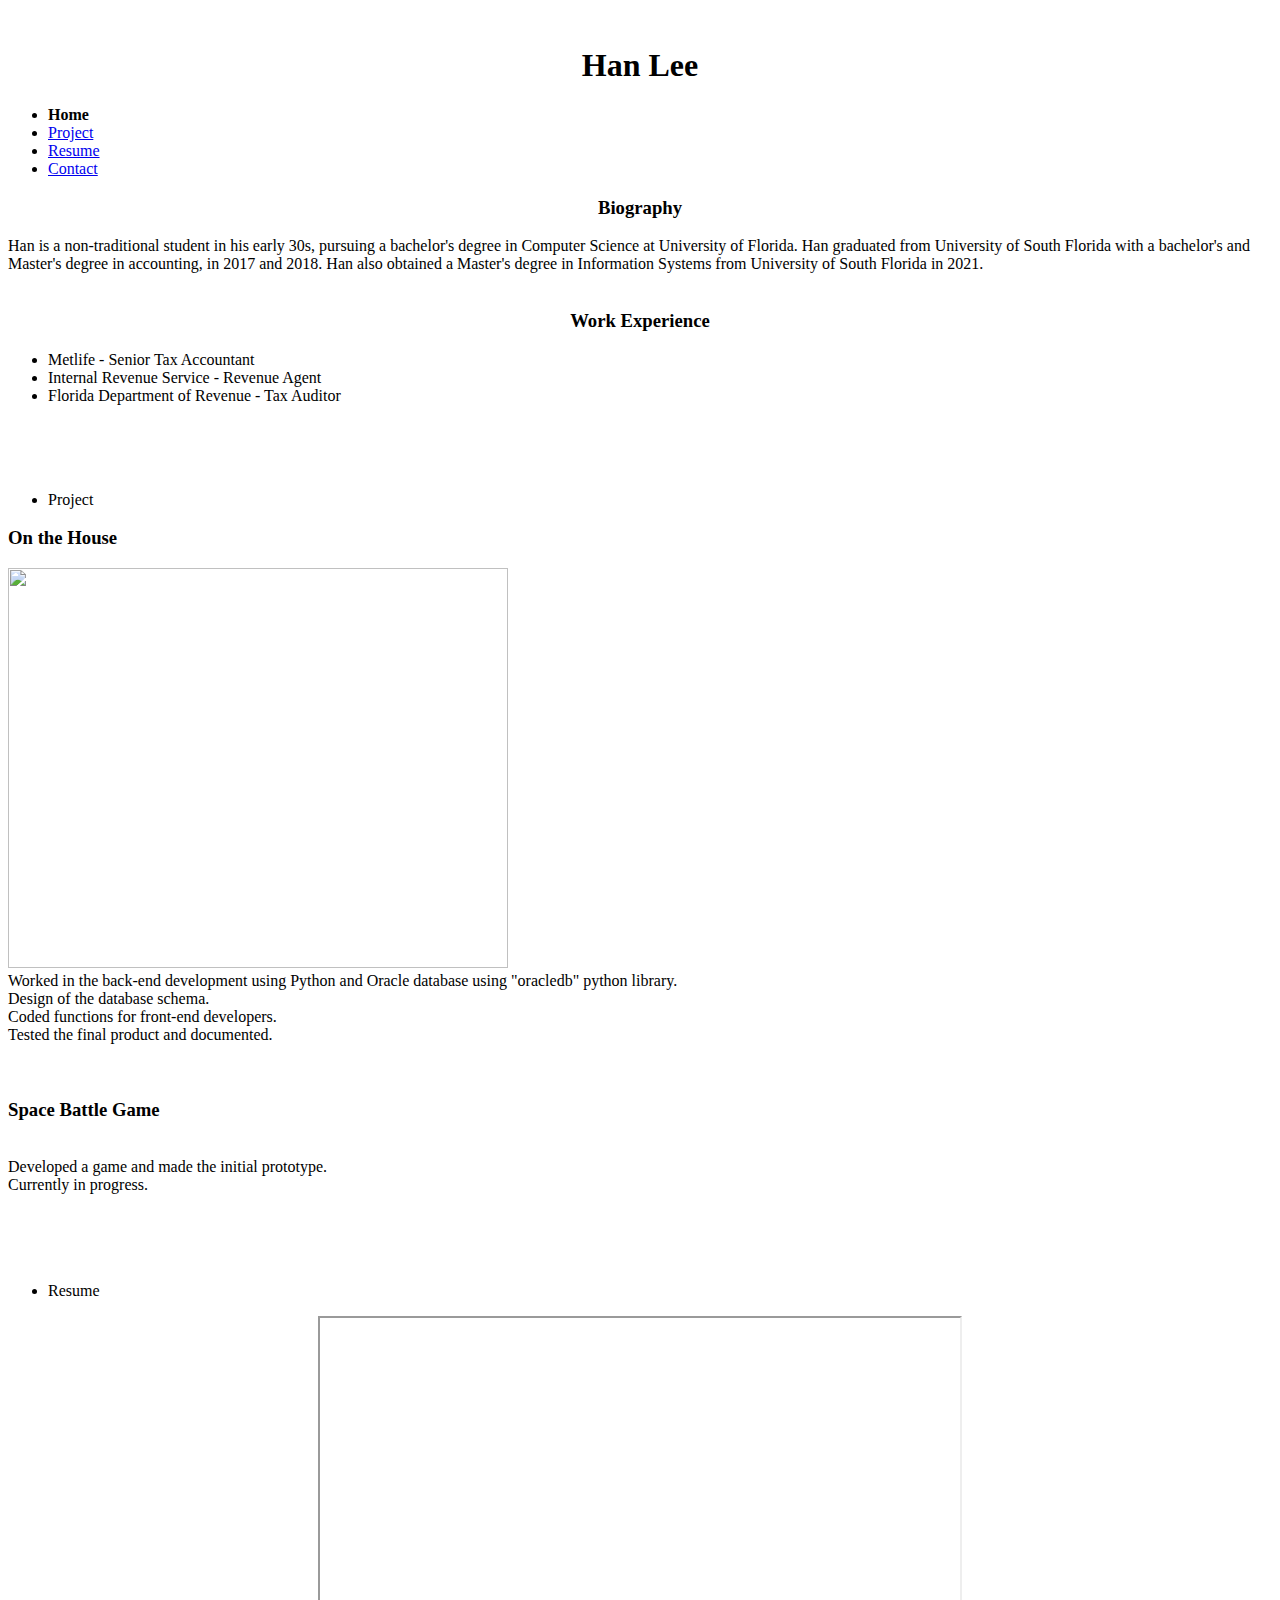
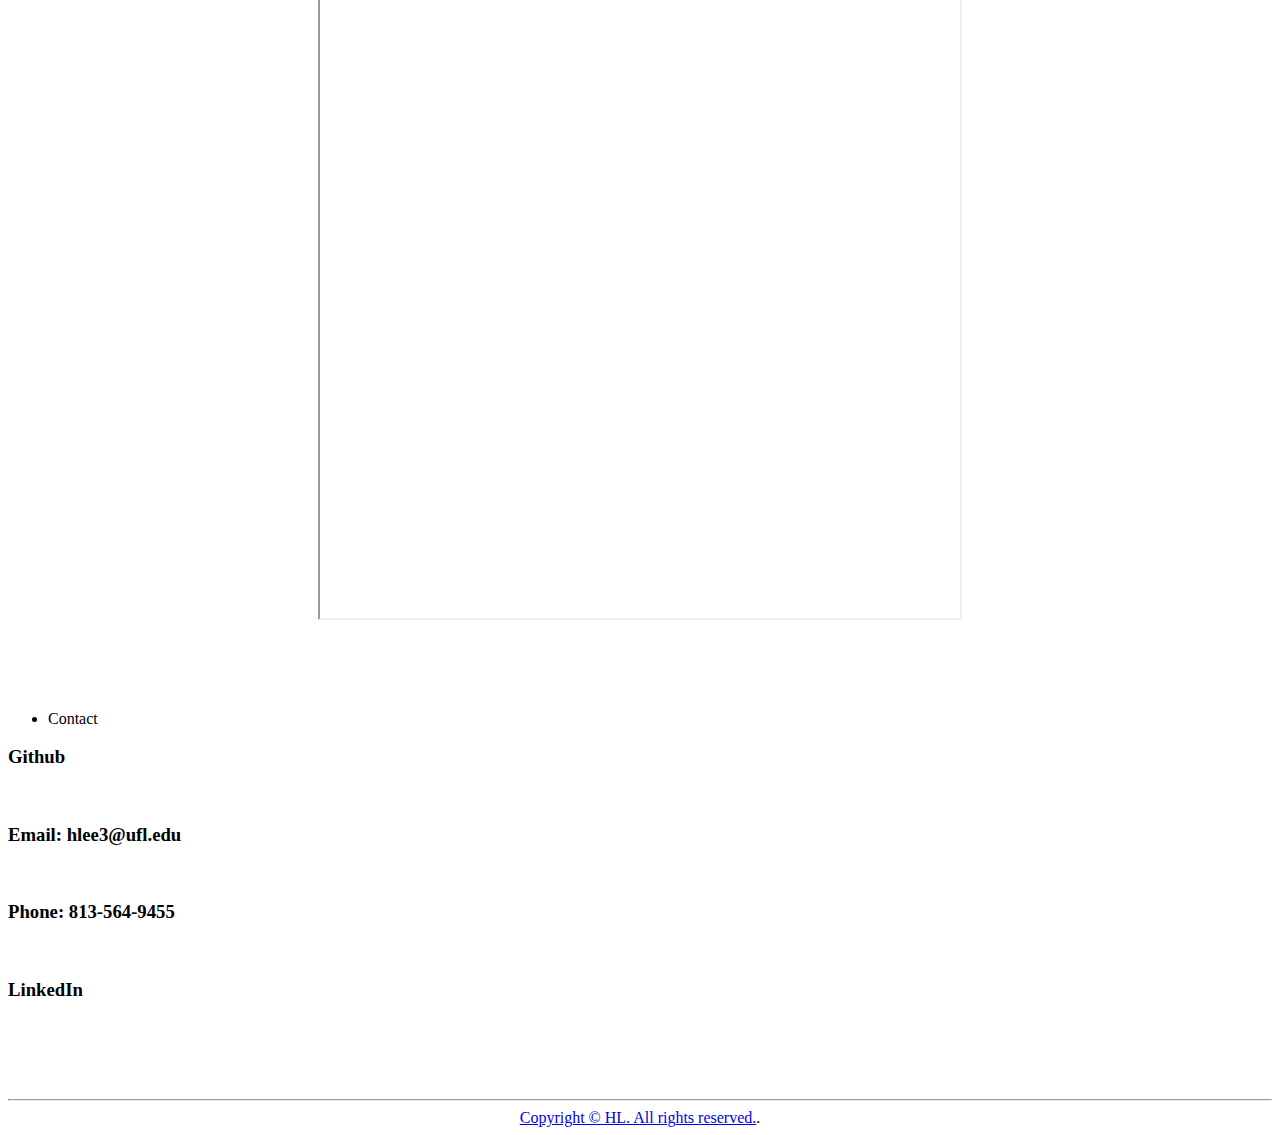
==== index.html @ d6a16284 "added gif" ====
<!DOCTYPE html>
<html>
<body>
<link rel="stylesheet" type="text/css" href="page.css">
<link rel="stylesheet" type="text/css" href="table.css">
<div class="header">
  <img class = "img_crop_circle" align="center" src="han.jpg" alt="">
  <h1 id = myname align="center">Han Lee</h1>
  </div>
<div class="navbar">
<nav>
  <ul id = "ulDefault">
    <li id = "liDefault"><strong>Home</strong></li>
    <li id = "liDefault"><a href="#project">Project</a></li>
    <li id = "liDefault"><a href="#resume">Resume</a></li>
    <li id = "liDefault"><a href="#contact">Contact</a></li>
  </ul>
</nav>
</div>

<div class="box_animated_ltor">
<h3 align="center">Biography</h3>
<p1 align="justify">Han is a non-traditional student in his early 30s, pursuing a bachelor's degree in Computer Science at University of Florida. Han graduated from University of South Florida with a bachelor's and Master's degree in accounting, in 2017 and 2018. Han also obtained a Master's degree in Information Systems from University of South Florida in 2021.
</p1>
</div>
<br>
<div class="box_animated_rtol">
  <h3 align="center">Work Experience</h3>
  <ul>
    <li>Metlife - Senior Tax Accountant</li>
    <li>Internal Revenue Service - Revenue Agent</li>
    <li>Florida Department of Revenue - Tax Auditor</li>
  </ul>
</div>
<br><br><br>
<div id = project class="navbar">
  <nav>
    <ul id = "ulDefault">
      <li id = "liDefault">Project</li>
    </ul>
  </nav>
  </div>
<div class="box_animated_ltor">
  <h3>On the House</h3>
  <a href="https://github.com/anthonyg876/Software-engineering-project"><img src="demo_onthehouse.gif" alt="" style="width:500px;height:400px;"></a><br>
  <p1>Worked in the back-end development using Python and Oracle database using "oracledb" python library.</p1><br>
  <p1>Design of the database schema.</p1><br>
  <p1>Coded functions for front-end developers.</p1><br>
  <p1>Tested the final product and documented.</p1><br>
  <a href="https://github.com/anthonyg876/Software-engineering-project"><img class="logo" src="github-mark.png" alt=""></a>
  <a href="https://www.youtube.com/watch?v=QLQUJKN_pIY&ab_channel=MattKerekes"><img class="logo" src="youtube-logo.png" alt=""></a>
</div>
<br>
<div class="box_animated_rtol">
  
  <h3>Space Battle Game</h3>
  <a href="https://github.com/hlee18lee46/game"><img src="game.gif" alt=""></a><br>
  <p1>Developed a game and made the initial prototype.</p1><br>
  <p1>Currently in progress.</p1><br>
  
  <a href="https://github.com/hlee18lee46/game"><img class="logo" src="github-mark.png" alt=""></a>
  <a href=""><img class="logo" src="youtube-logo.png" alt=""></a>
</div>
<br><br><br>
<div id = resume class="navbar">
  <nav>
    <ul id = "ulDefault">
      <li id = "liDefault">Resume</li>
    </ul>
  </nav>
  </div>
<div class="resume">

  <p style="text-align: center;"><iframe src="https://drive.google.com/file/d/1kgJKh81AhqOql9NPttlTVfH1LdBxlnQo/preview" width="640" height="900" allow="autoplay"></iframe></p>

</div>

<a href = "Resume_HanLee_SoftwareEngineer_8.11.pdf" download><img class="logo_download" src="download-logo.png" alt="">
</a>
<br><br><br>
<div id = contact class="navbar">
  <nav>
    <ul id = "ulDefault">
      <li id = "liDefault">Contact</li>
    </ul>
  </nav>
  </div>
<div class = "box_animated_rtol">
  <h3>Github</h3>
  <a href="https://github.com/anthonyg876/Software-engineering-project"><img class="logo_contact" src="github-mark.png" alt=""></a>
  </div>
  
  <div class = "box_animated_rtol">
    <h3>Email: hlee3@ufl.edu</h3>
    <a href="mailto:hlee3@ufl.edu"><img class="logo_contact" src="email-logo.png" alt=""></a>
  </div>
  
  <div class = "box_animated_rtol">
    <h3>Phone: 813-564-9455</h3>
    <a href="tel:+18135649455"><img class="logo_contact" src="phone-logo.png" alt=""></a>
  </div>
  
  <div class = "box_animated_rtol">
    <h3>LinkedIn</h3>
    <a href="https://www.linkedin.com/in/han-lee-4260569b/"><img class="logo_contact" src="linkedin-logo.png" alt=""></a>
  </div>
  <br><br><br>
</body>
<footer align = "center">
  <hr>
  <p3><a href="mailto:hlee3@ufl.edu">Copyright © HL. All rights reserved.</a>.</p3>
</footer>
</html>
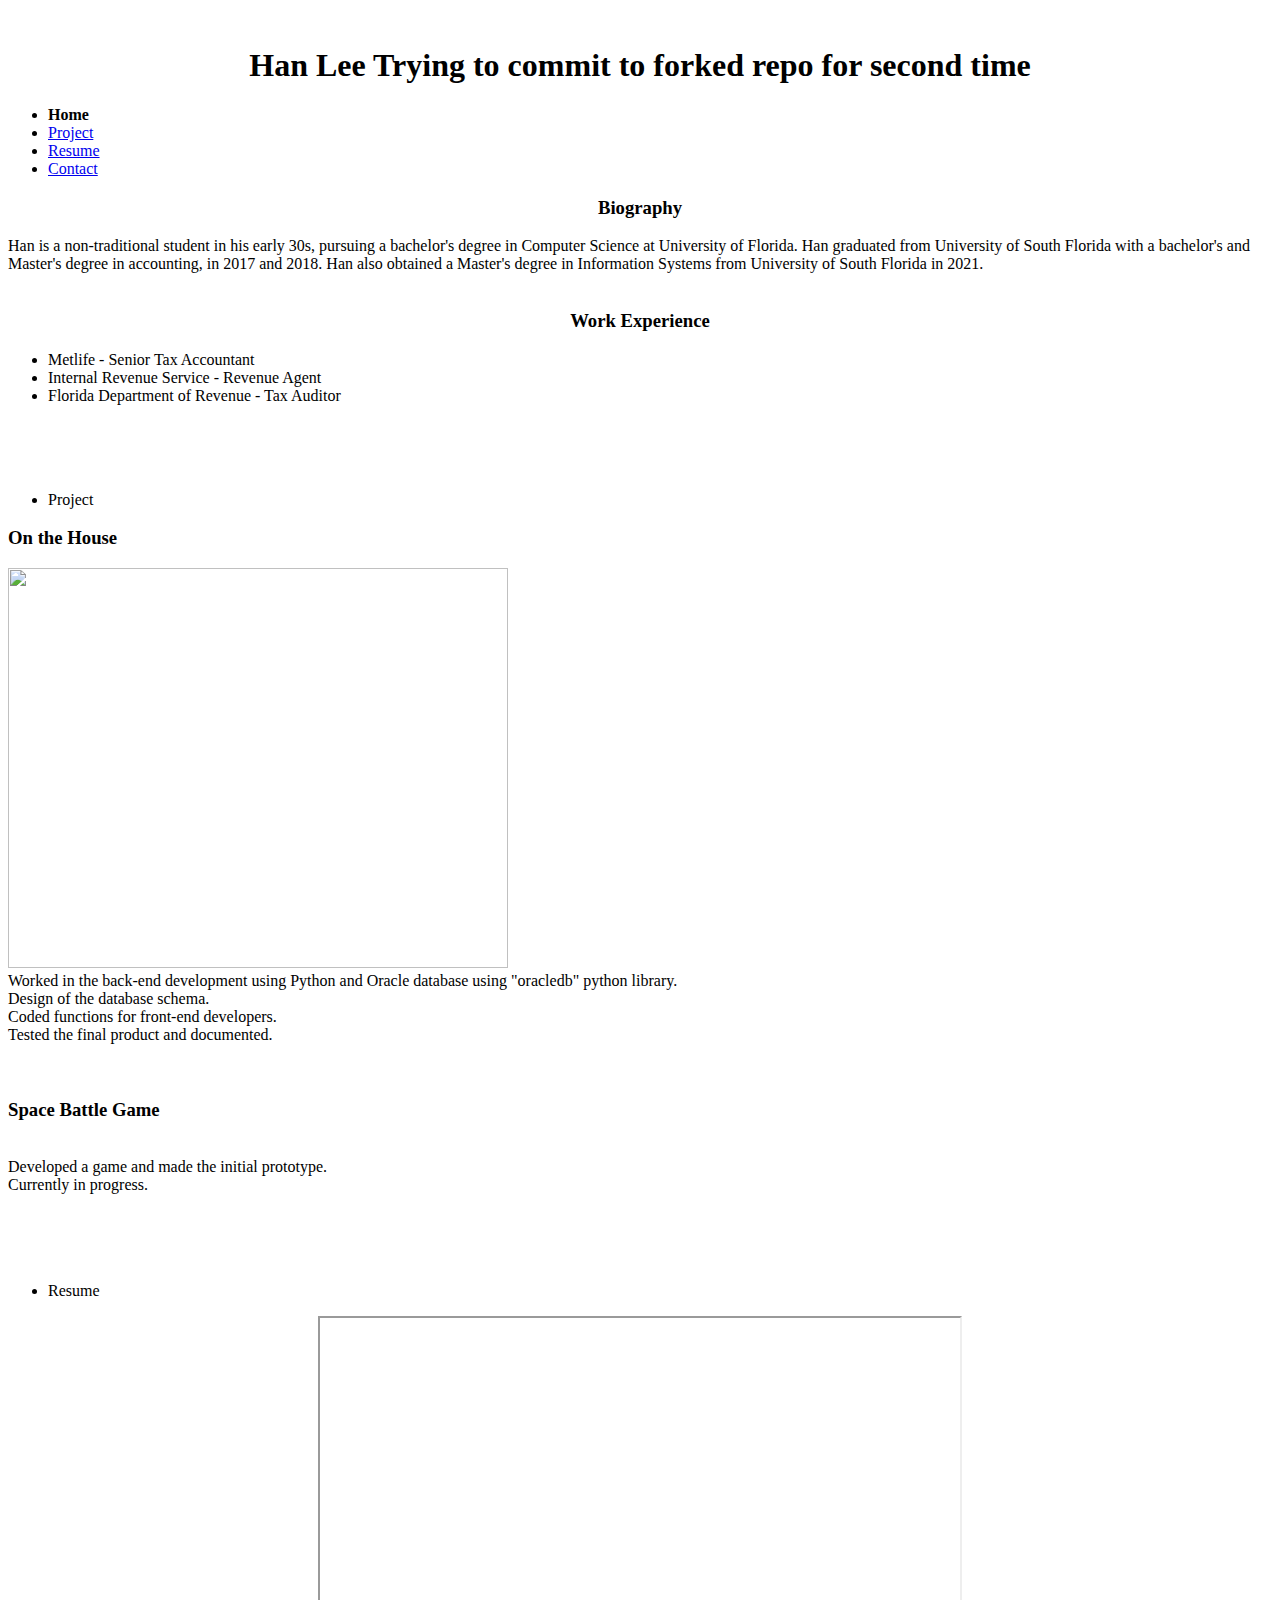
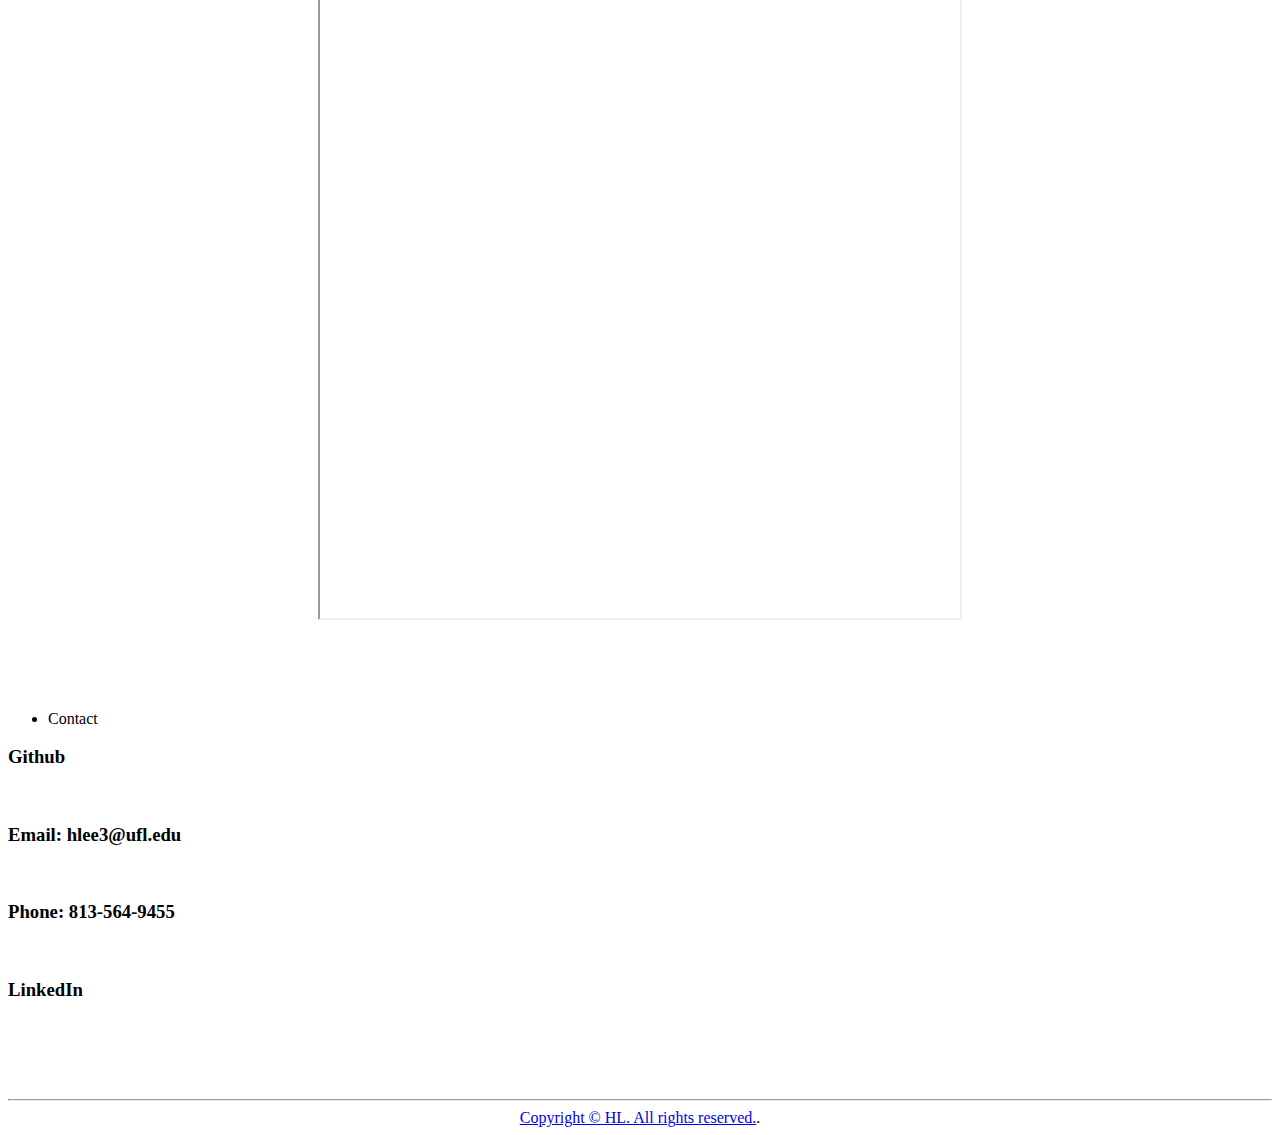
==== commit 53d8ba93: "Merge 3c9f85459eecc76952e5270ca57188319244280b into d6a16284b3dcb383ae06d63ebdc1c22b25ef9d7d" ====
--- a/index.html
+++ b/index.html
@@ -5,7 +5,7 @@
 <link rel="stylesheet" type="text/css" href="table.css">
 <div class="header">
   <img class = "img_crop_circle" align="center" src="han.jpg" alt="">
-  <h1 id = myname align="center">Han Lee</h1>
+  <h1 id = myname align="center">Han Lee Trying to commit to forked repo for second time</h1>
   </div>
 <div class="navbar">
 <nav>
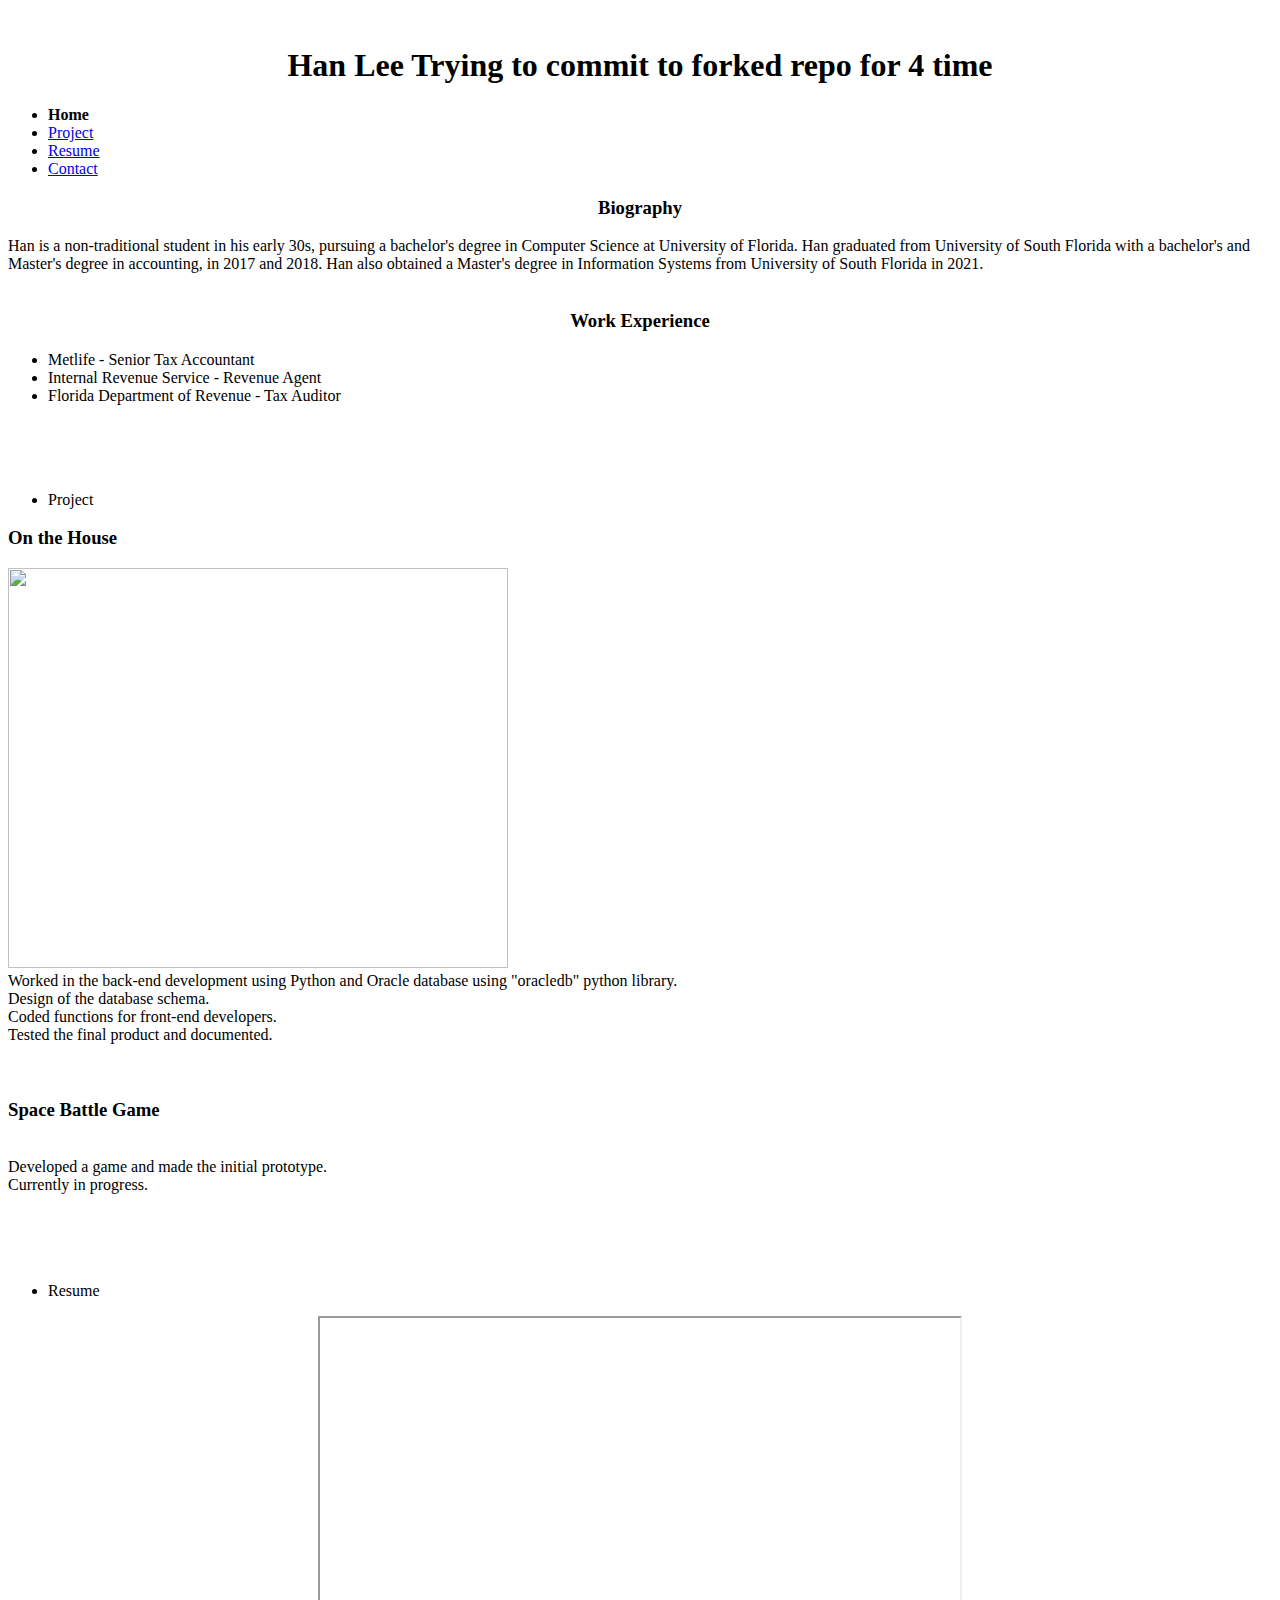
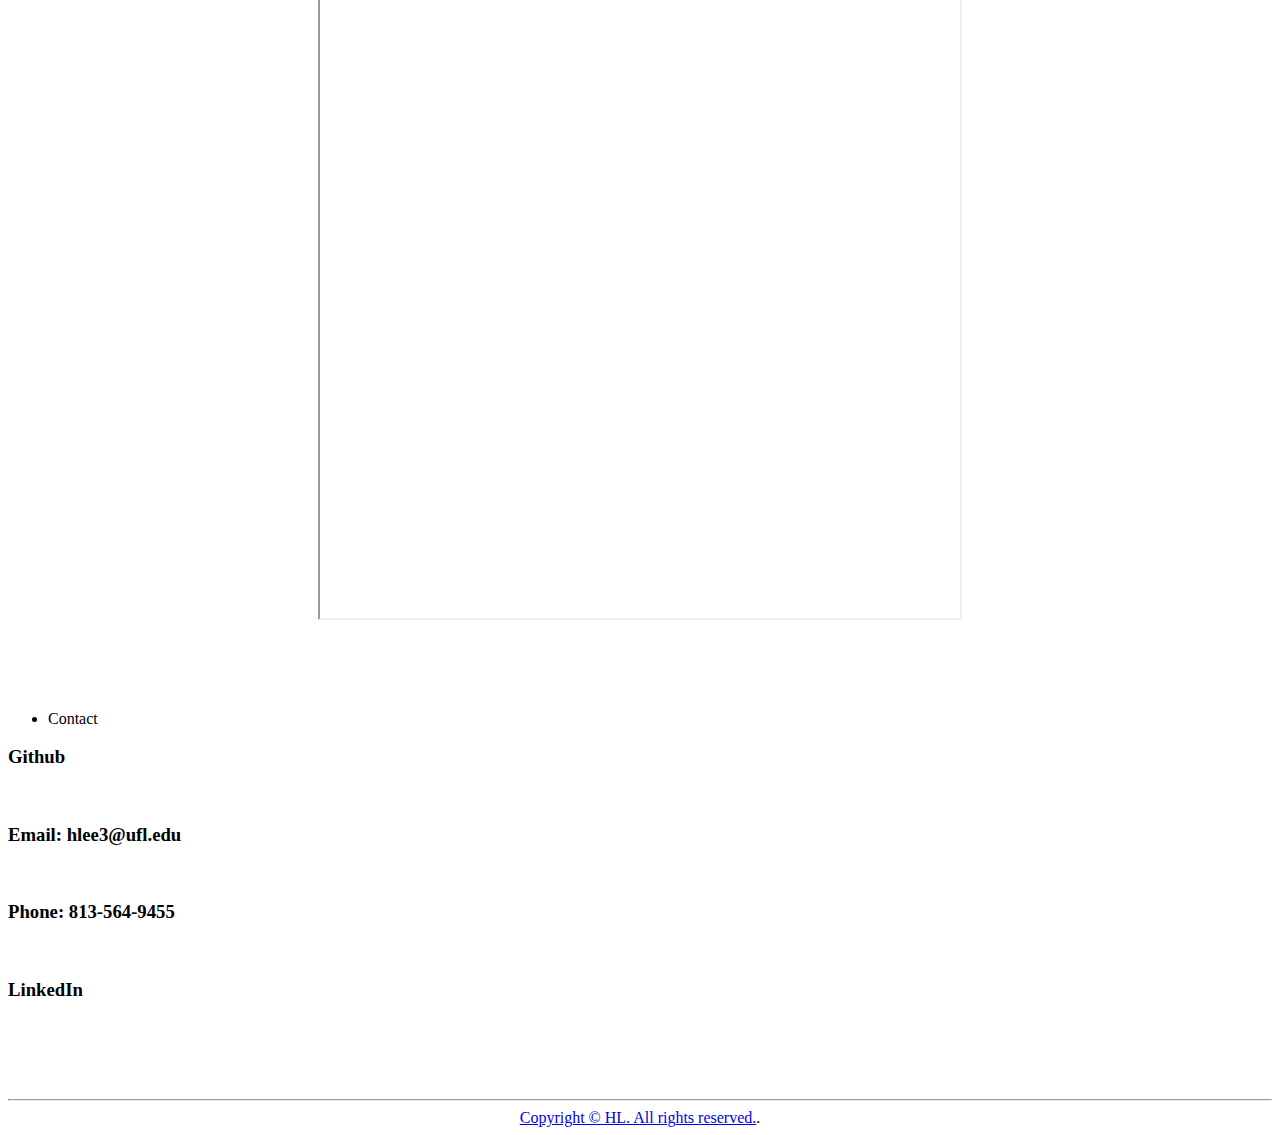
==== commit 167c31a7: "Commit 4" ====
--- a/index.html
+++ b/index.html
@@ -5,7 +5,7 @@
 <link rel="stylesheet" type="text/css" href="table.css">
 <div class="header">
   <img class = "img_crop_circle" align="center" src="han.jpg" alt="">
-  <h1 id = myname align="center">Han Lee Trying to commit to forked repo for second time</h1>
+  <h1 id = myname align="center">Han Lee Trying to commit to forked repo for 4 time</h1>
   </div>
 <div class="navbar">
 <nav>
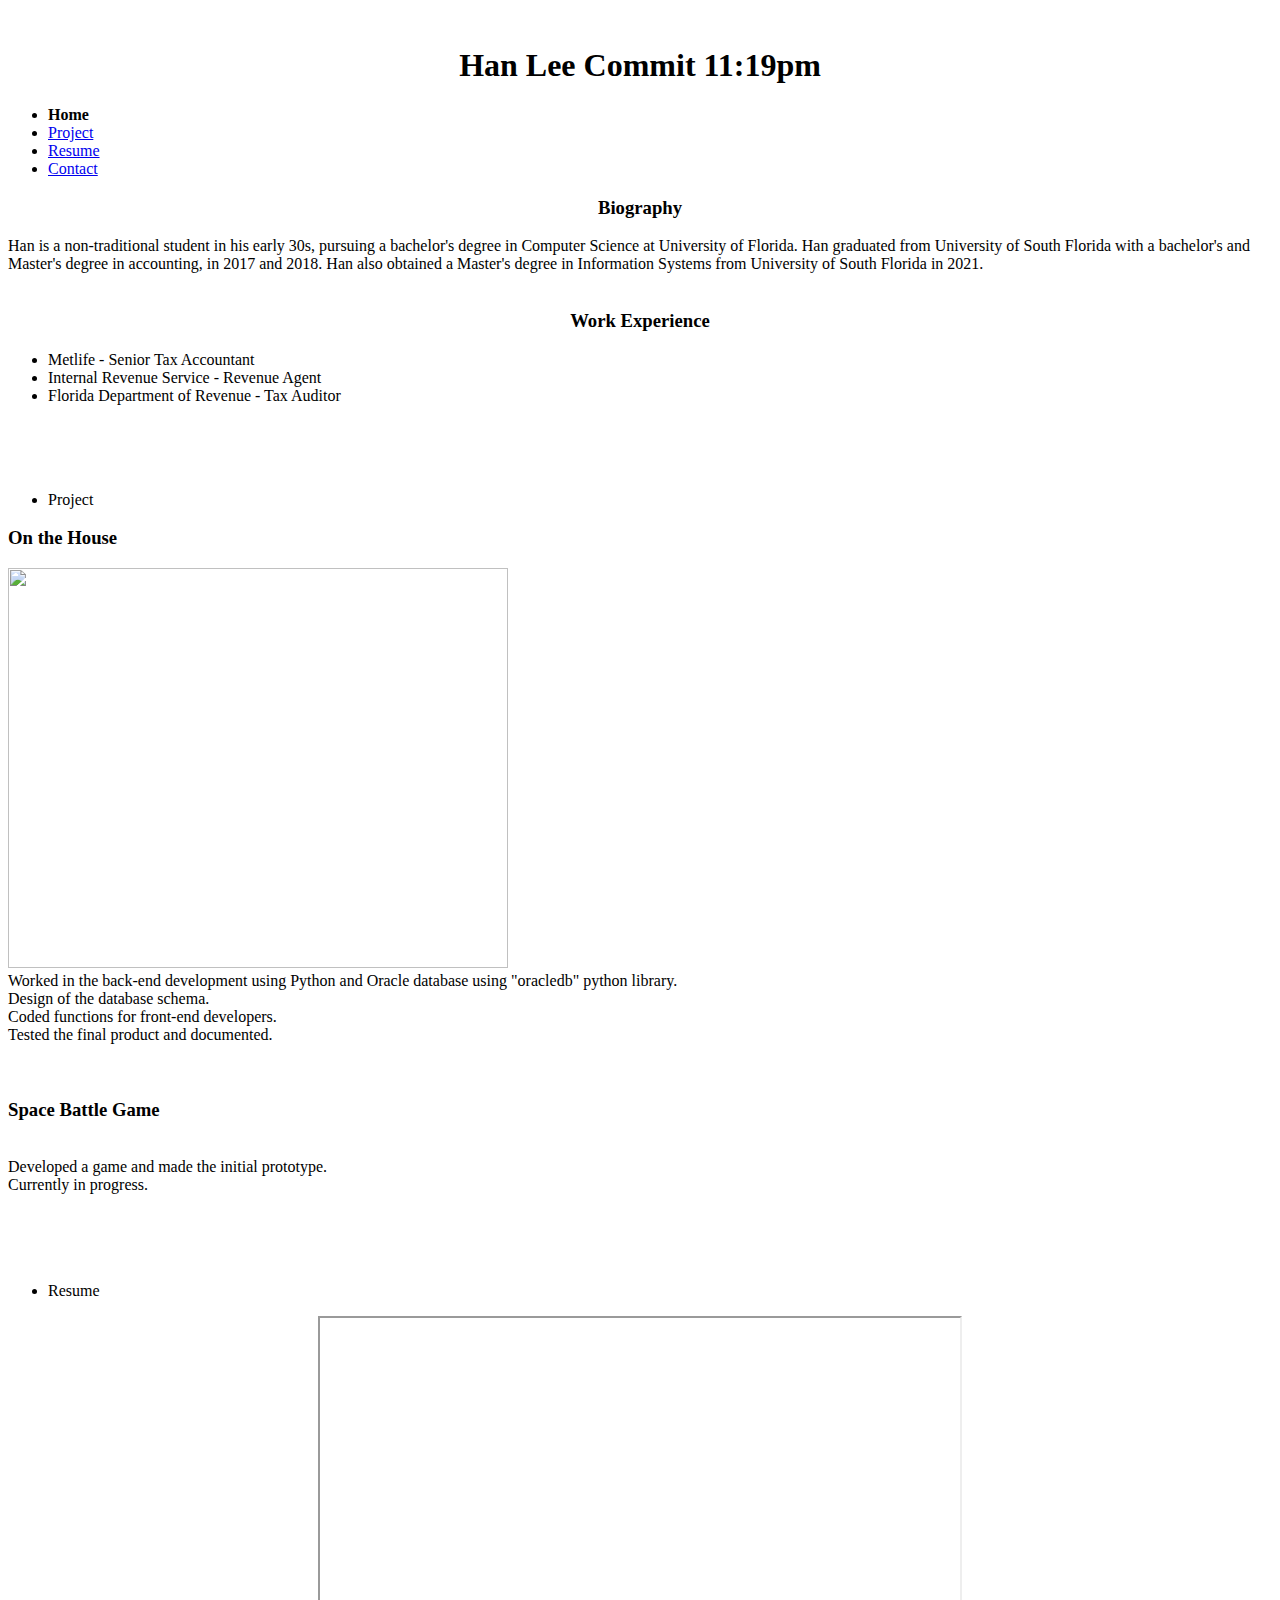
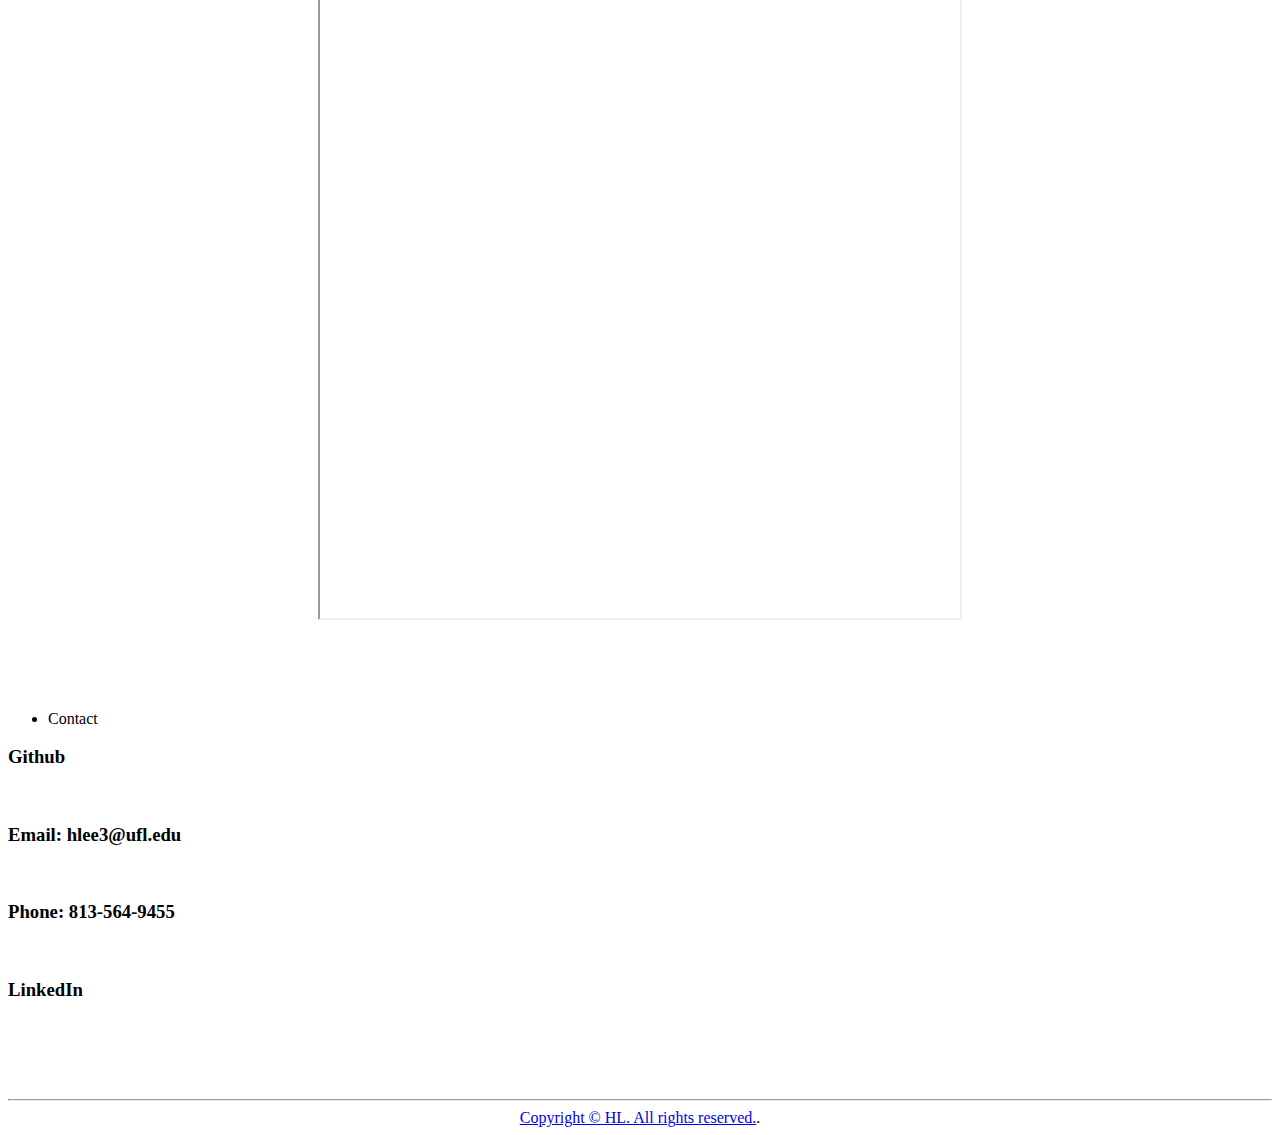
==== commit fcd1a9c4: "11:19pm" ====
--- a/index.html
+++ b/index.html
@@ -5,7 +5,7 @@
 <link rel="stylesheet" type="text/css" href="table.css">
 <div class="header">
   <img class = "img_crop_circle" align="center" src="han.jpg" alt="">
-  <h1 id = myname align="center">Han Lee Trying to commit to forked repo for 4 time</h1>
+  <h1 id = myname align="center">Han Lee Commit 11:19pm</h1>
   </div>
 <div class="navbar">
 <nav>
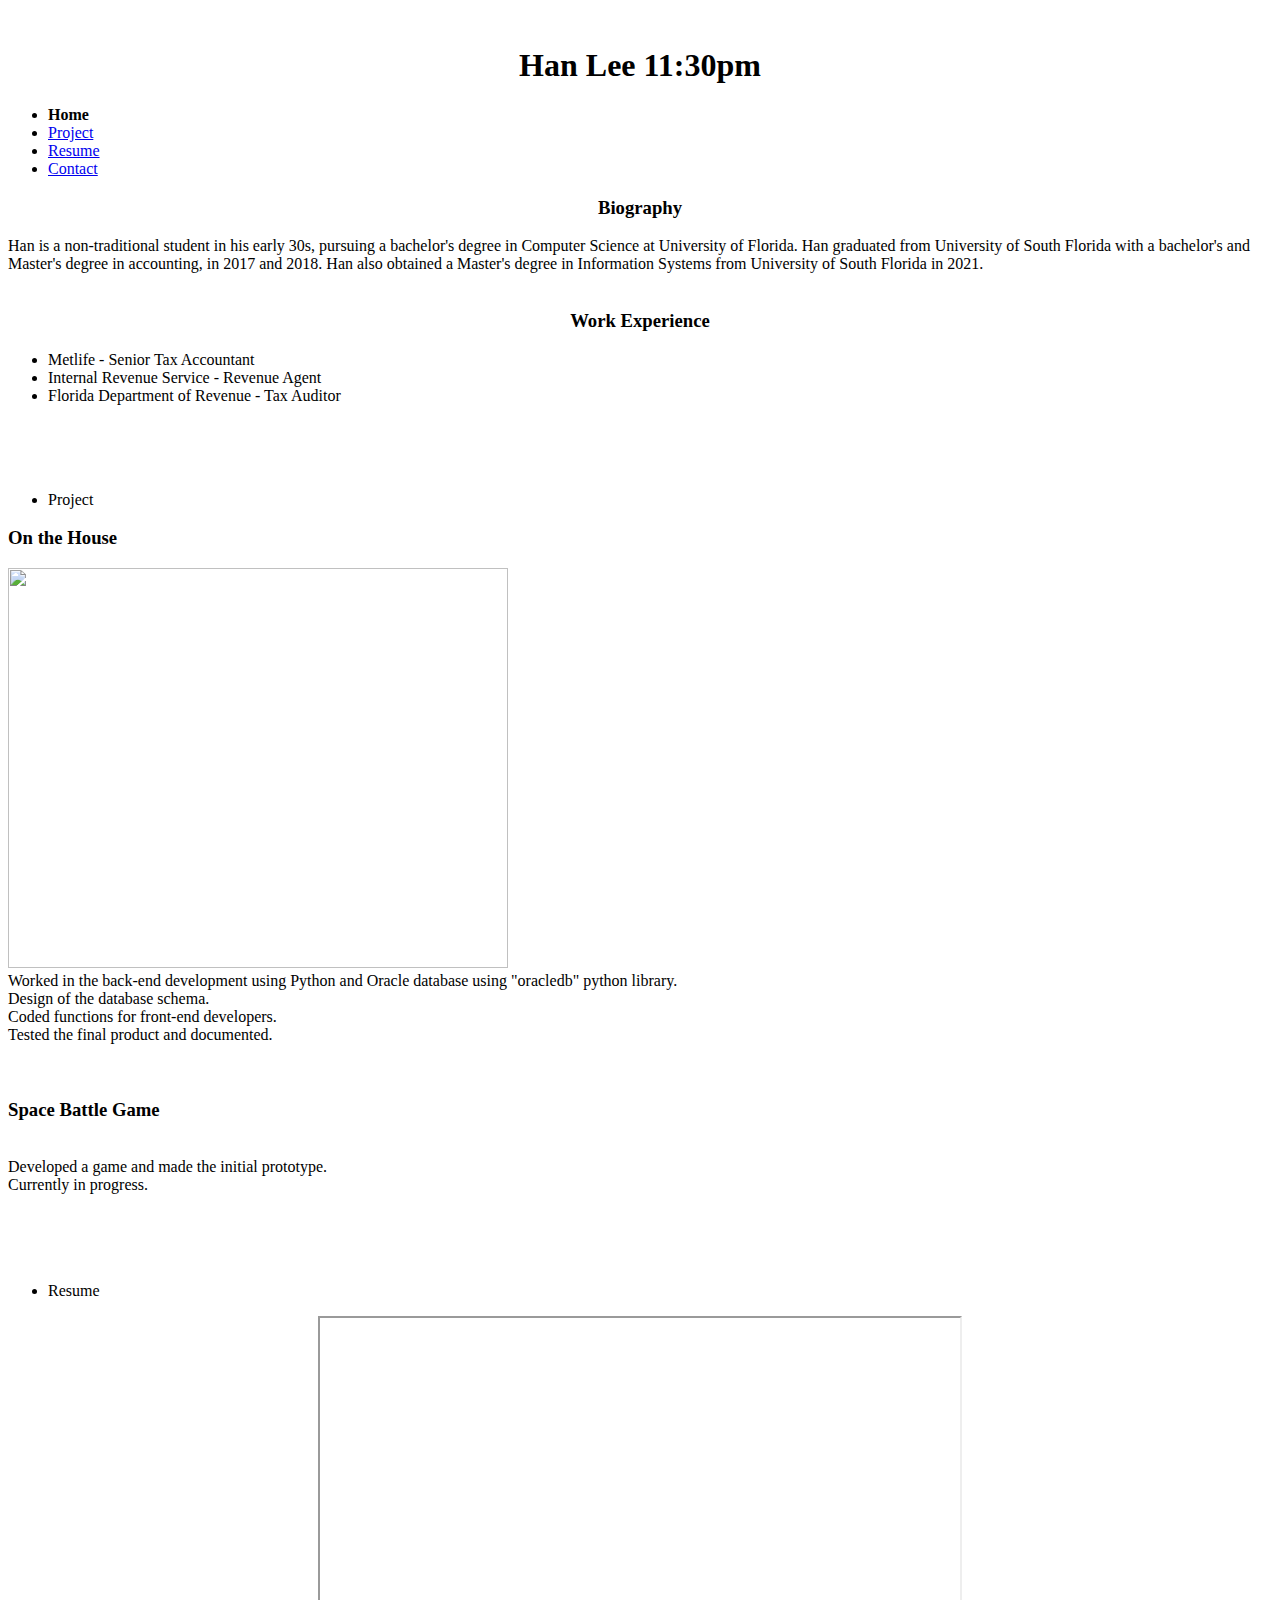
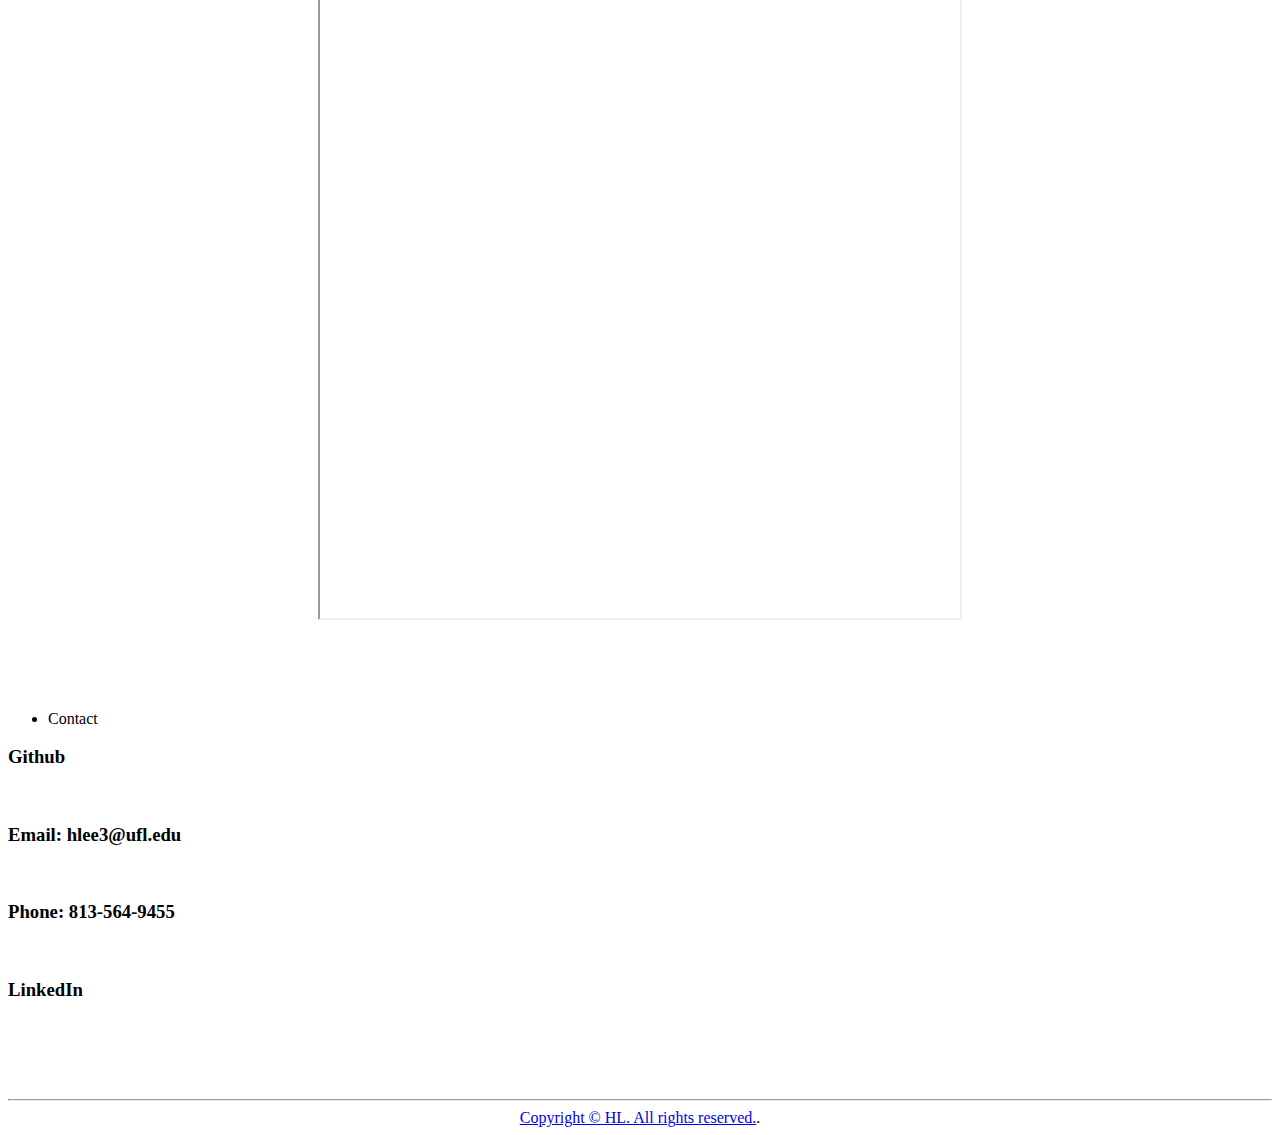
==== commit 73c6a061: "Merge b6a9f3f80394ccd9352ba41162ddbce87c10616a into 30fa72d42718a1d6fb63e065ffb35f254e99b839" ====
--- a/index.html
+++ b/index.html
@@ -5,7 +5,9 @@
 <link rel="stylesheet" type="text/css" href="table.css">
 <div class="header">
   <img class = "img_crop_circle" align="center" src="han.jpg" alt="">
-  <h1 id = myname align="center">Han Lee Commit 11:19pm</h1>
+
+  <h1 id = myname align="center">Han Lee 11:30pm</h1>
+
   </div>
 <div class="navbar">
 <nav>
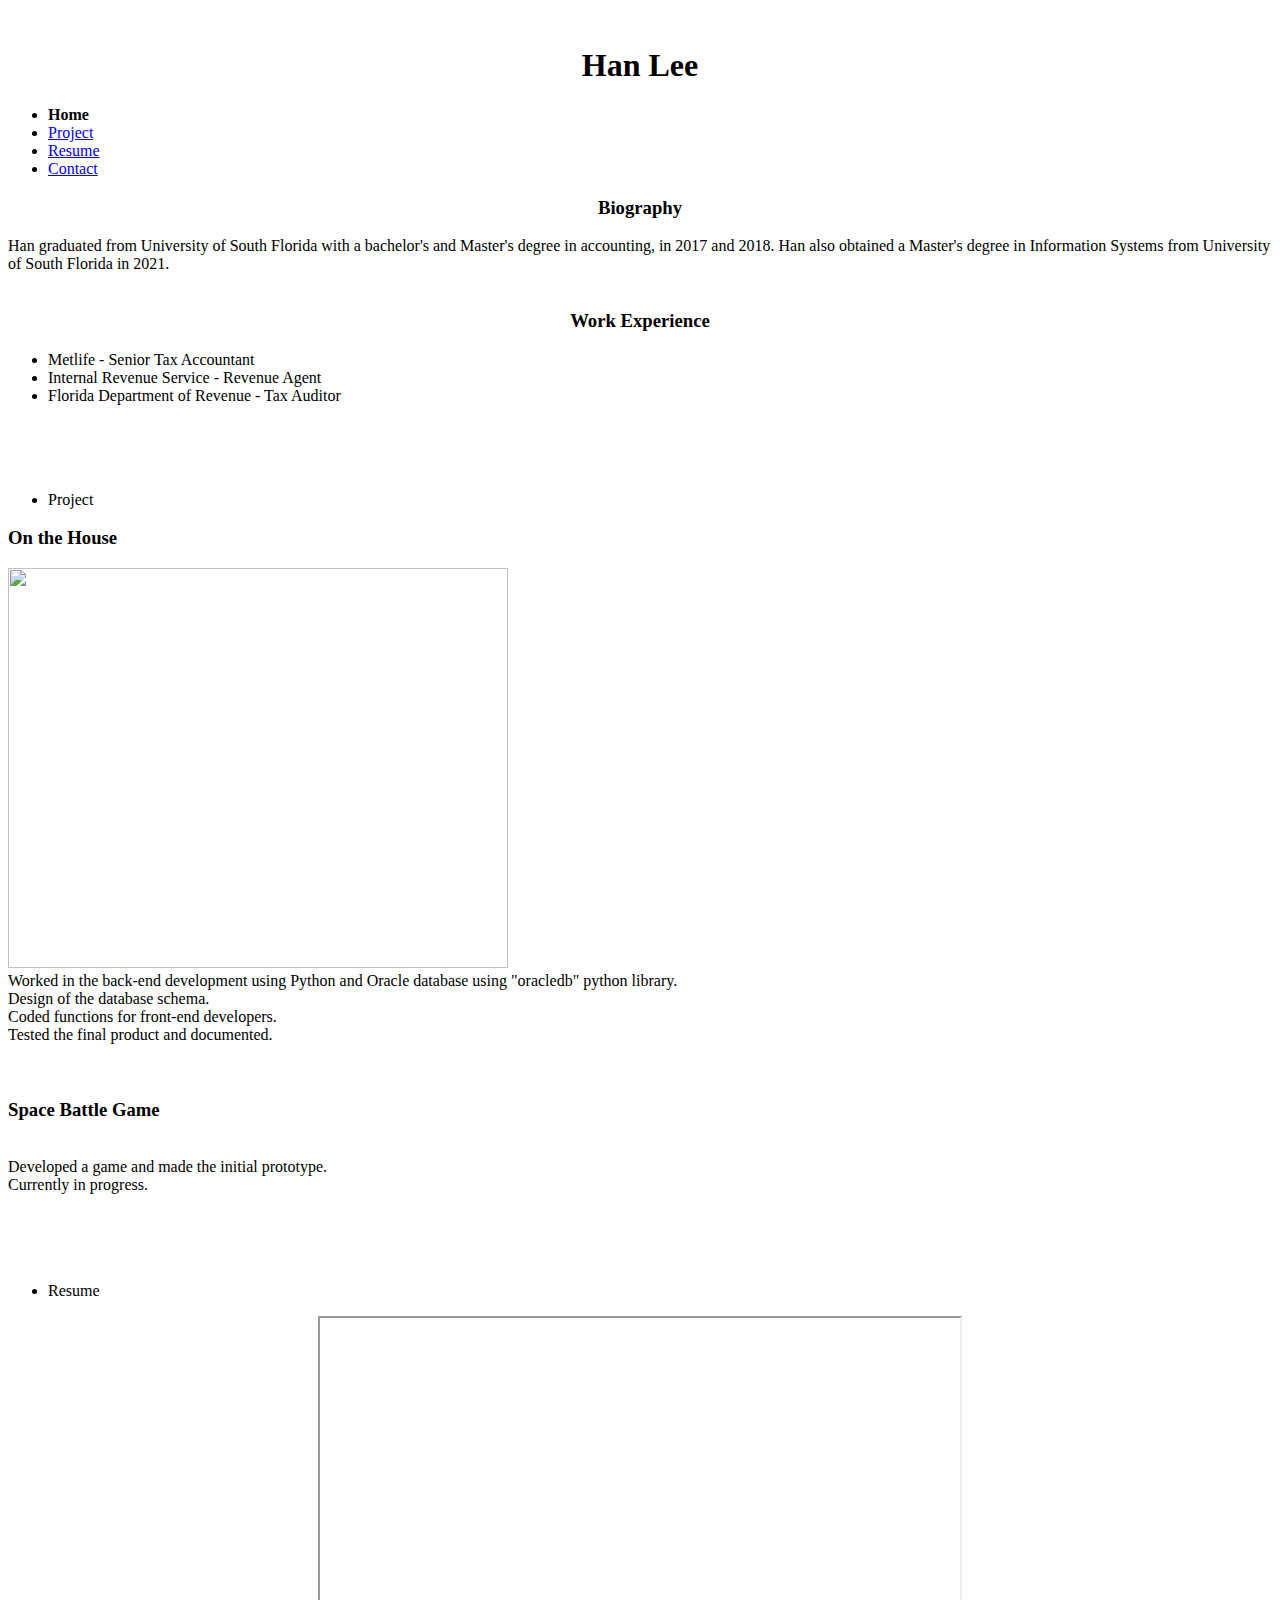
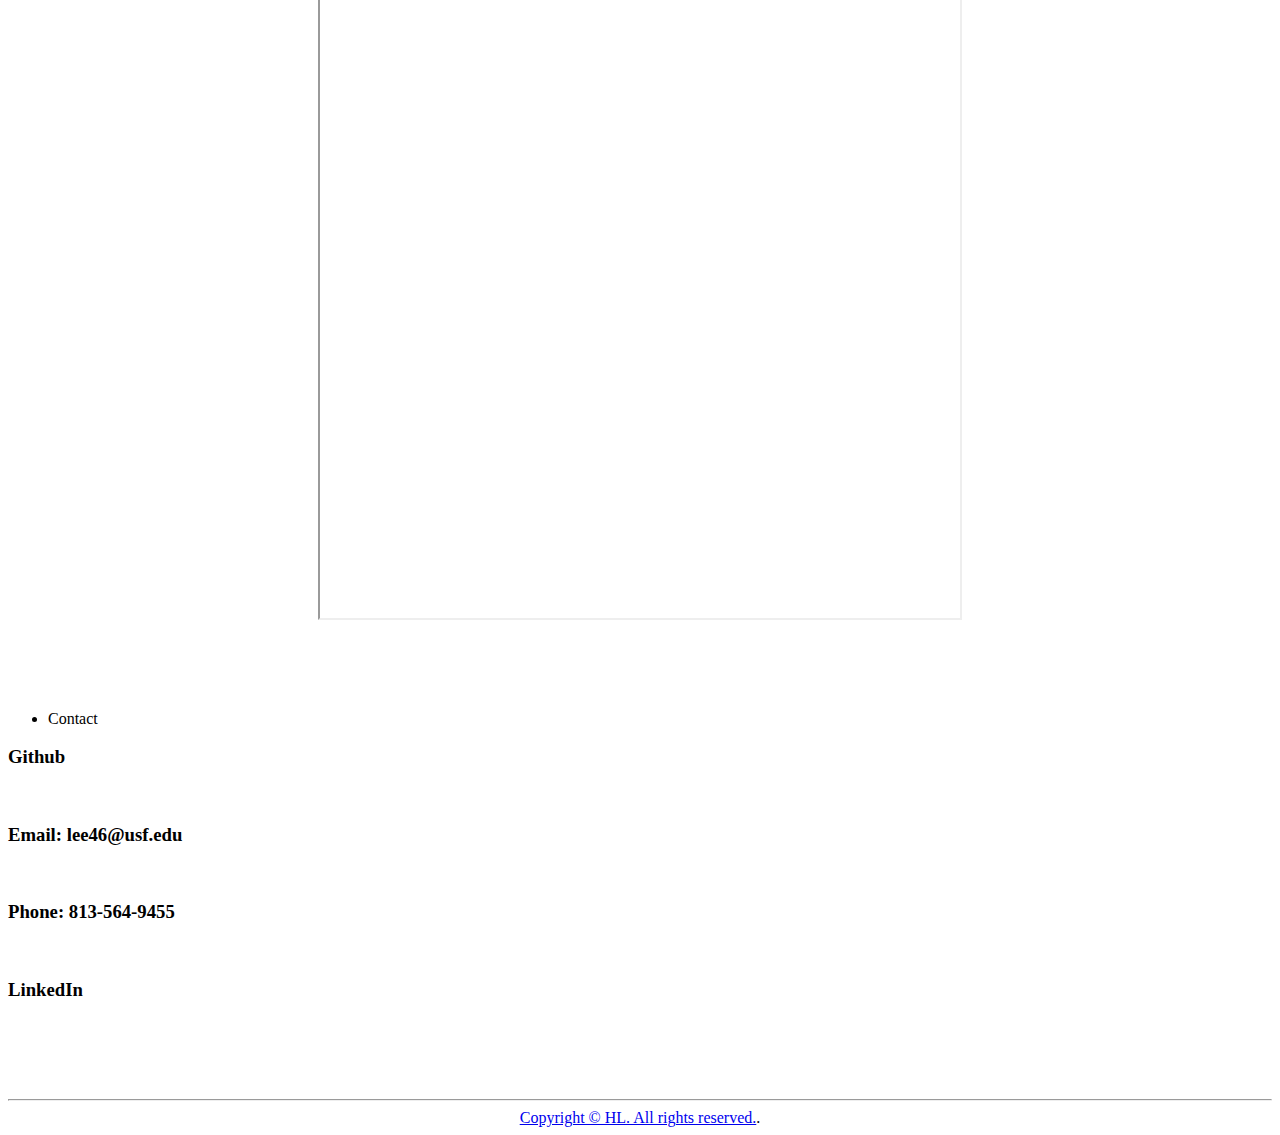
==== commit 01055a29: "Update index.html" ====
--- a/index.html
+++ b/index.html
@@ -5,9 +5,7 @@
 <link rel="stylesheet" type="text/css" href="table.css">
 <div class="header">
   <img class = "img_crop_circle" align="center" src="han.jpg" alt="">
-
-  <h1 id = myname align="center">Han Lee 11:30pm</h1>
-
+  <h1 id = myname align="center">Han Lee</h1>
   </div>
 <div class="navbar">
 <nav>
@@ -22,7 +20,7 @@
 
 <div class="box_animated_ltor">
 <h3 align="center">Biography</h3>
-<p1 align="justify">Han is a non-traditional student in his early 30s, pursuing a bachelor's degree in Computer Science at University of Florida. Han graduated from University of South Florida with a bachelor's and Master's degree in accounting, in 2017 and 2018. Han also obtained a Master's degree in Information Systems from University of South Florida in 2021.
+<p1 align="justify">Han graduated from University of South Florida with a bachelor's and Master's degree in accounting, in 2017 and 2018. Han also obtained a Master's degree in Information Systems from University of South Florida in 2021.
 </p1>
 </div>
 <br>
@@ -93,8 +91,8 @@
   </div>
   
   <div class = "box_animated_rtol">
-    <h3>Email: hlee3@ufl.edu</h3>
-    <a href="mailto:hlee3@ufl.edu"><img class="logo_contact" src="email-logo.png" alt=""></a>
+    <h3>Email: lee46@usf.edu</h3>
+    <a href="mailto:lee46@usf.edu"><img class="logo_contact" src="email-logo.png" alt=""></a>
   </div>
   
   <div class = "box_animated_rtol">
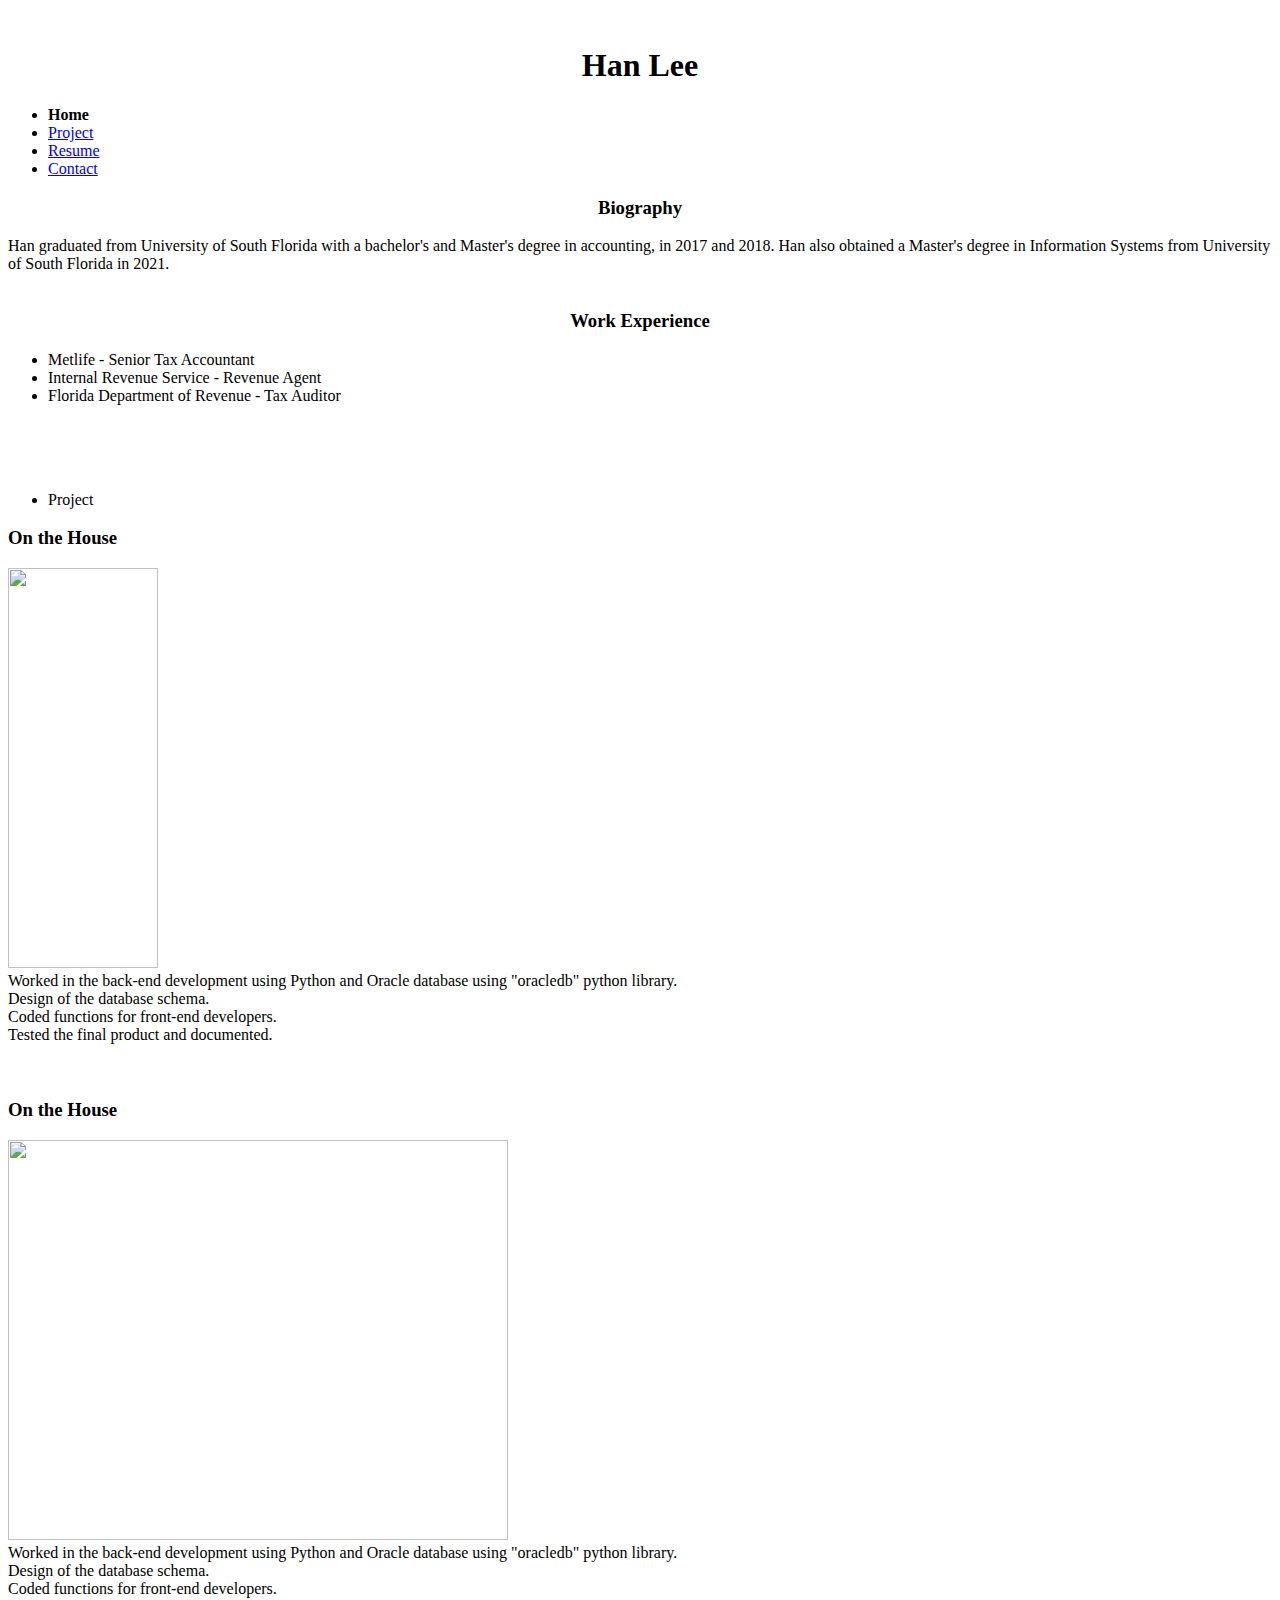
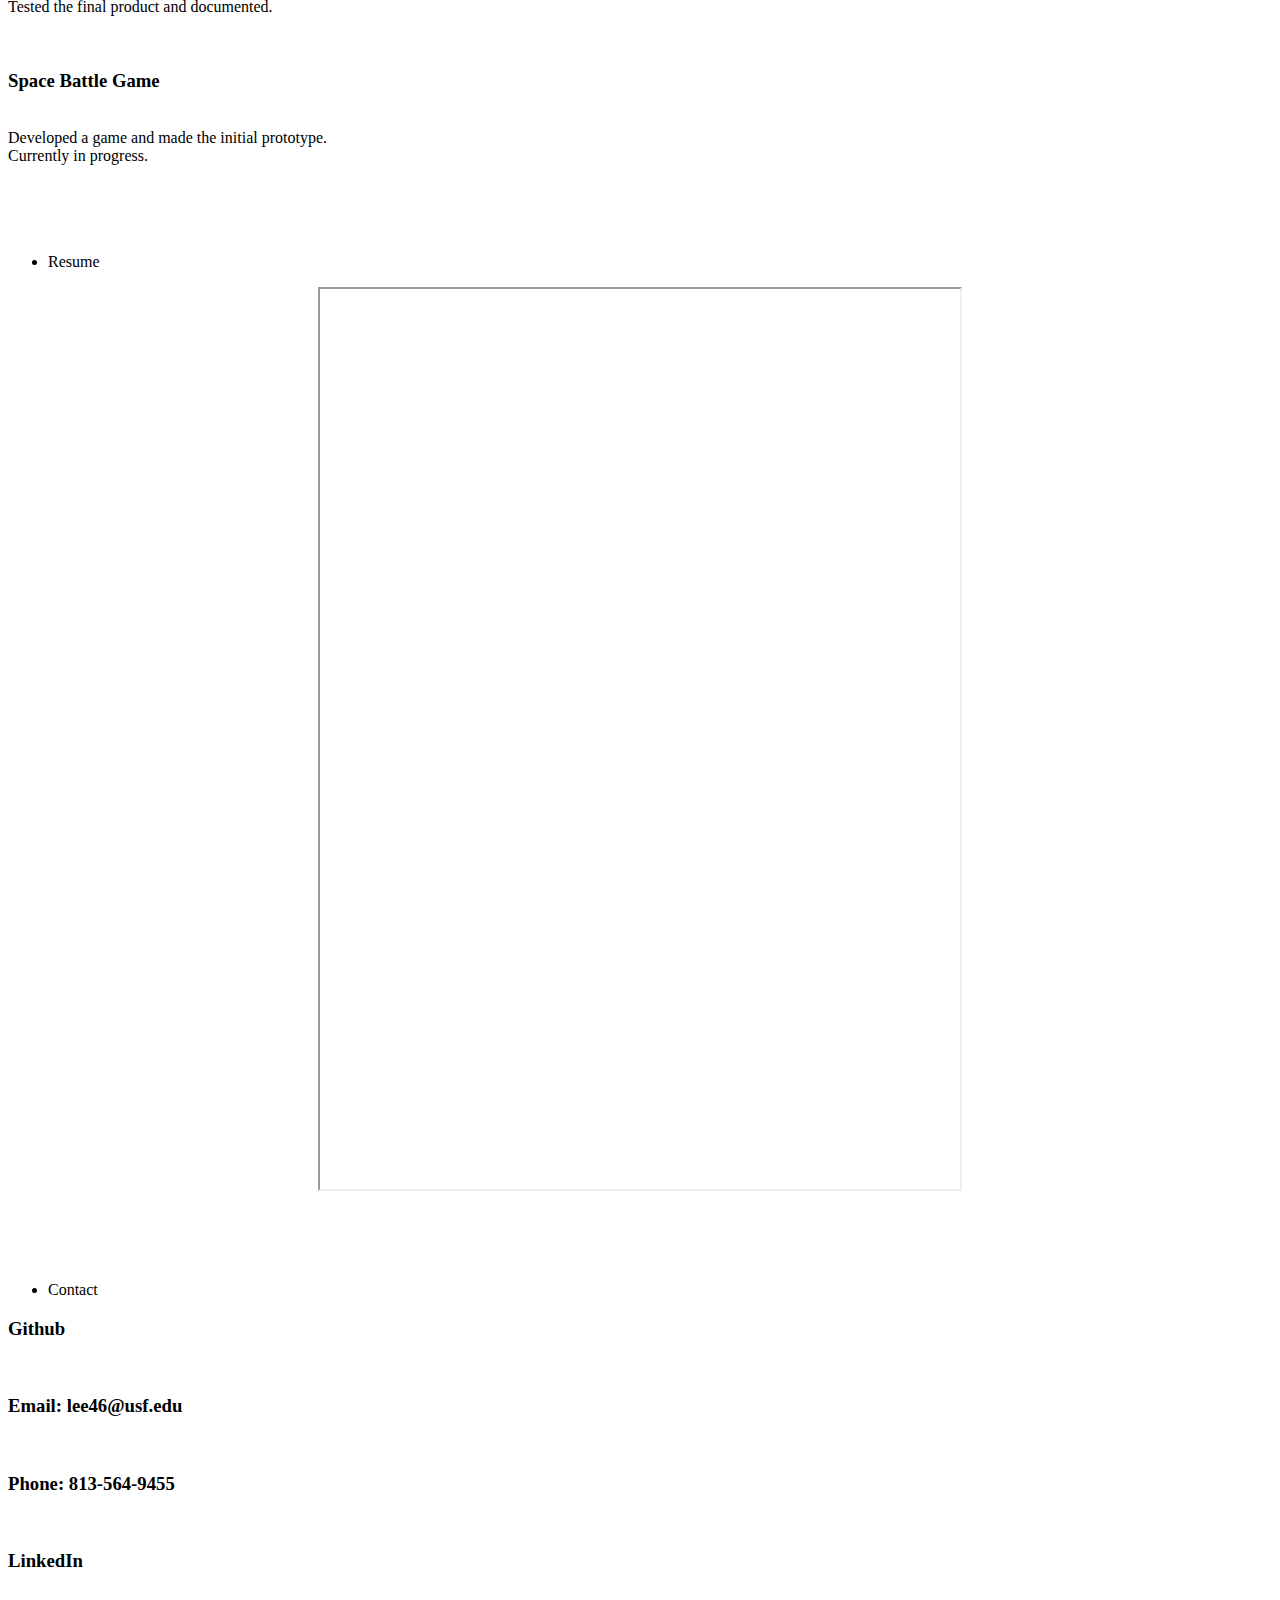
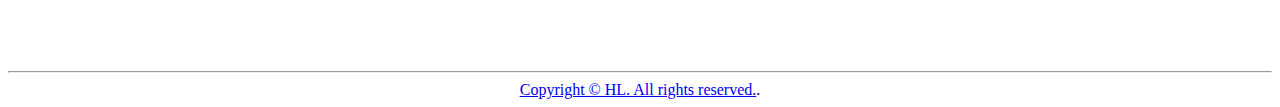
==== commit 4f6ad388: "Update index.html" ====
--- a/index.html
+++ b/index.html
@@ -40,6 +40,17 @@
     </ul>
   </nav>
   </div>
+ <div class="box_animated_ltor">
+  <h3>On the House</h3>
+  <a href="https://github.com/hlee18lee46/prj4.codepath"><img src="android.gif" alt="" style="width:150px;height:400px;"></a><br>
+  <p1>Worked in the back-end development using Python and Oracle database using "oracledb" python library.</p1><br>
+  <p1>Design of the database schema.</p1><br>
+  <p1>Coded functions for front-end developers.</p1><br>
+  <p1>Tested the final product and documented.</p1><br>
+  <a href="https://github.com/hlee18lee46/prj4.codepath"><img class="logo" src="github-mark.png" alt=""></a>
+  <a href="https://i.imgur.com/HiUq0ew.gif"><img class="logo" src="youtube-logo.png" alt=""></a>
+</div>
+  <br>
 <div class="box_animated_ltor">
   <h3>On the House</h3>
   <a href="https://github.com/anthonyg876/Software-engineering-project"><img src="demo_onthehouse.gif" alt="" style="width:500px;height:400px;"></a><br>
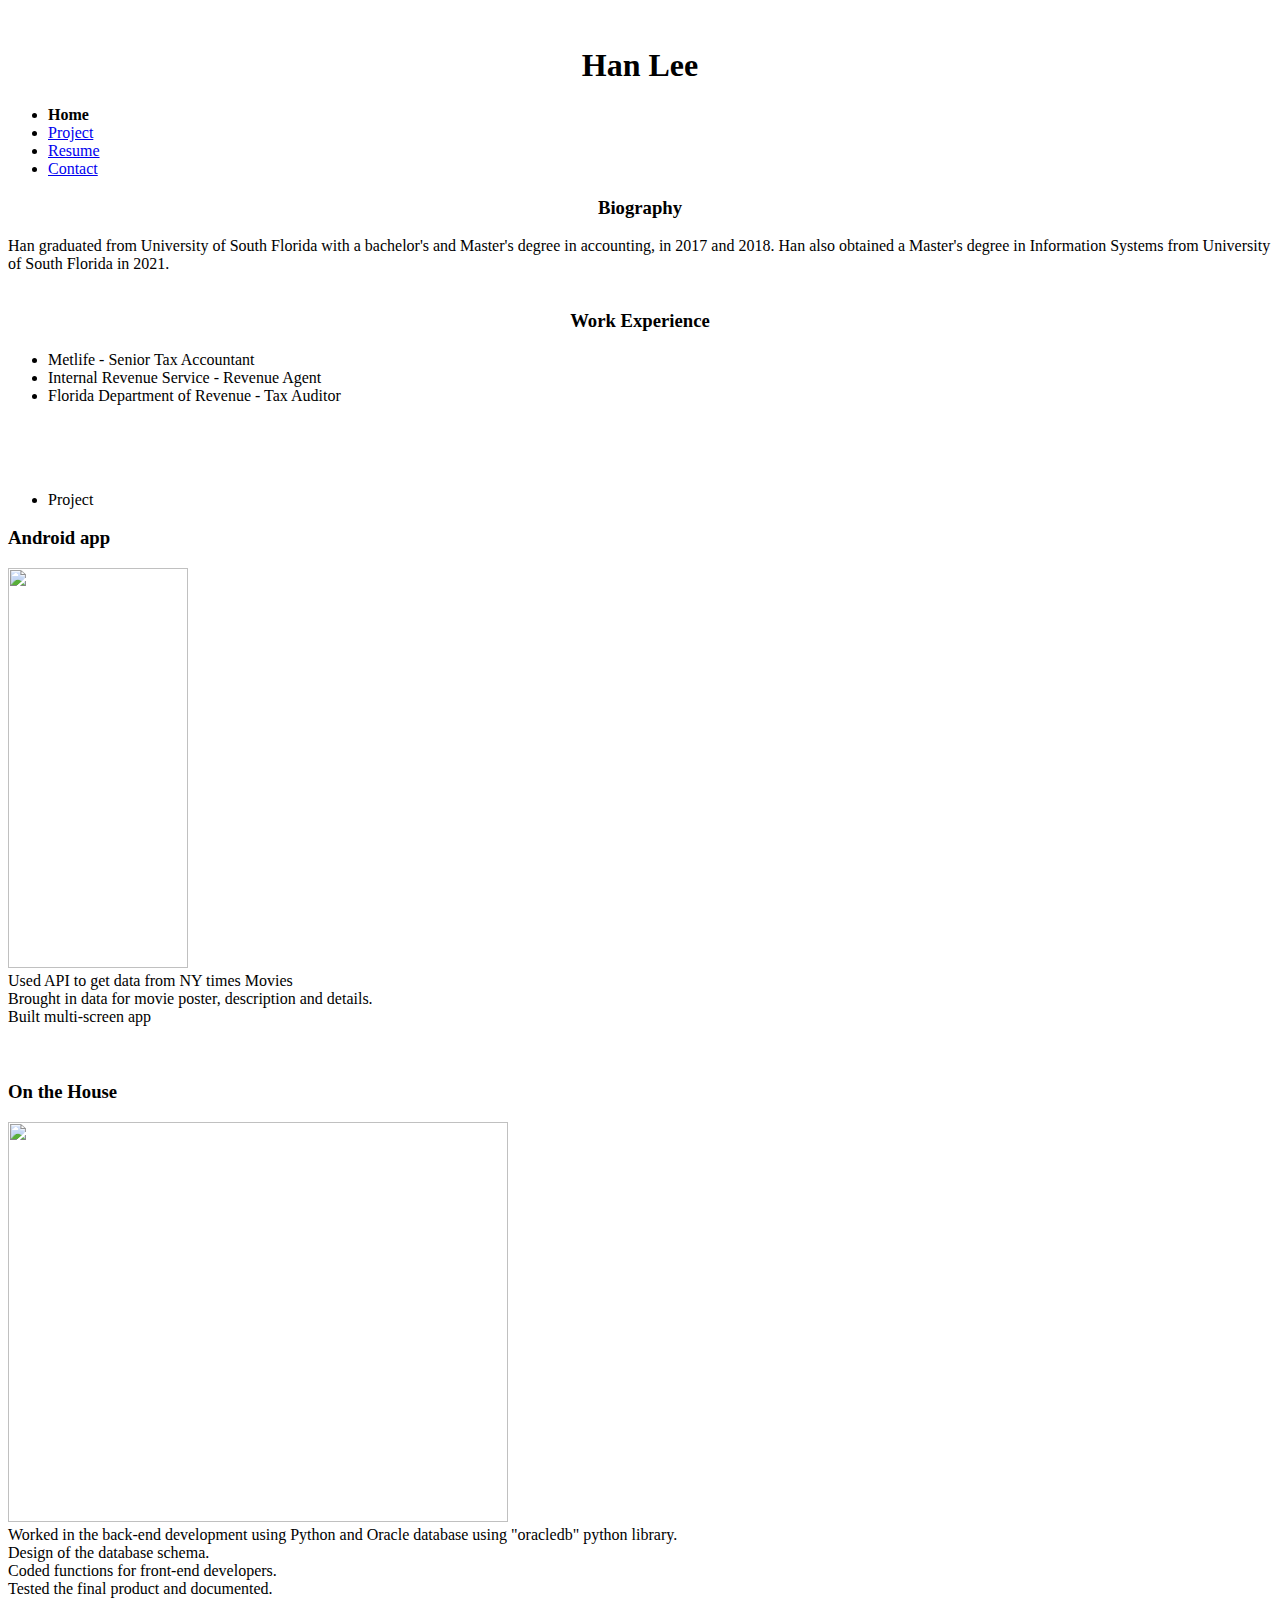
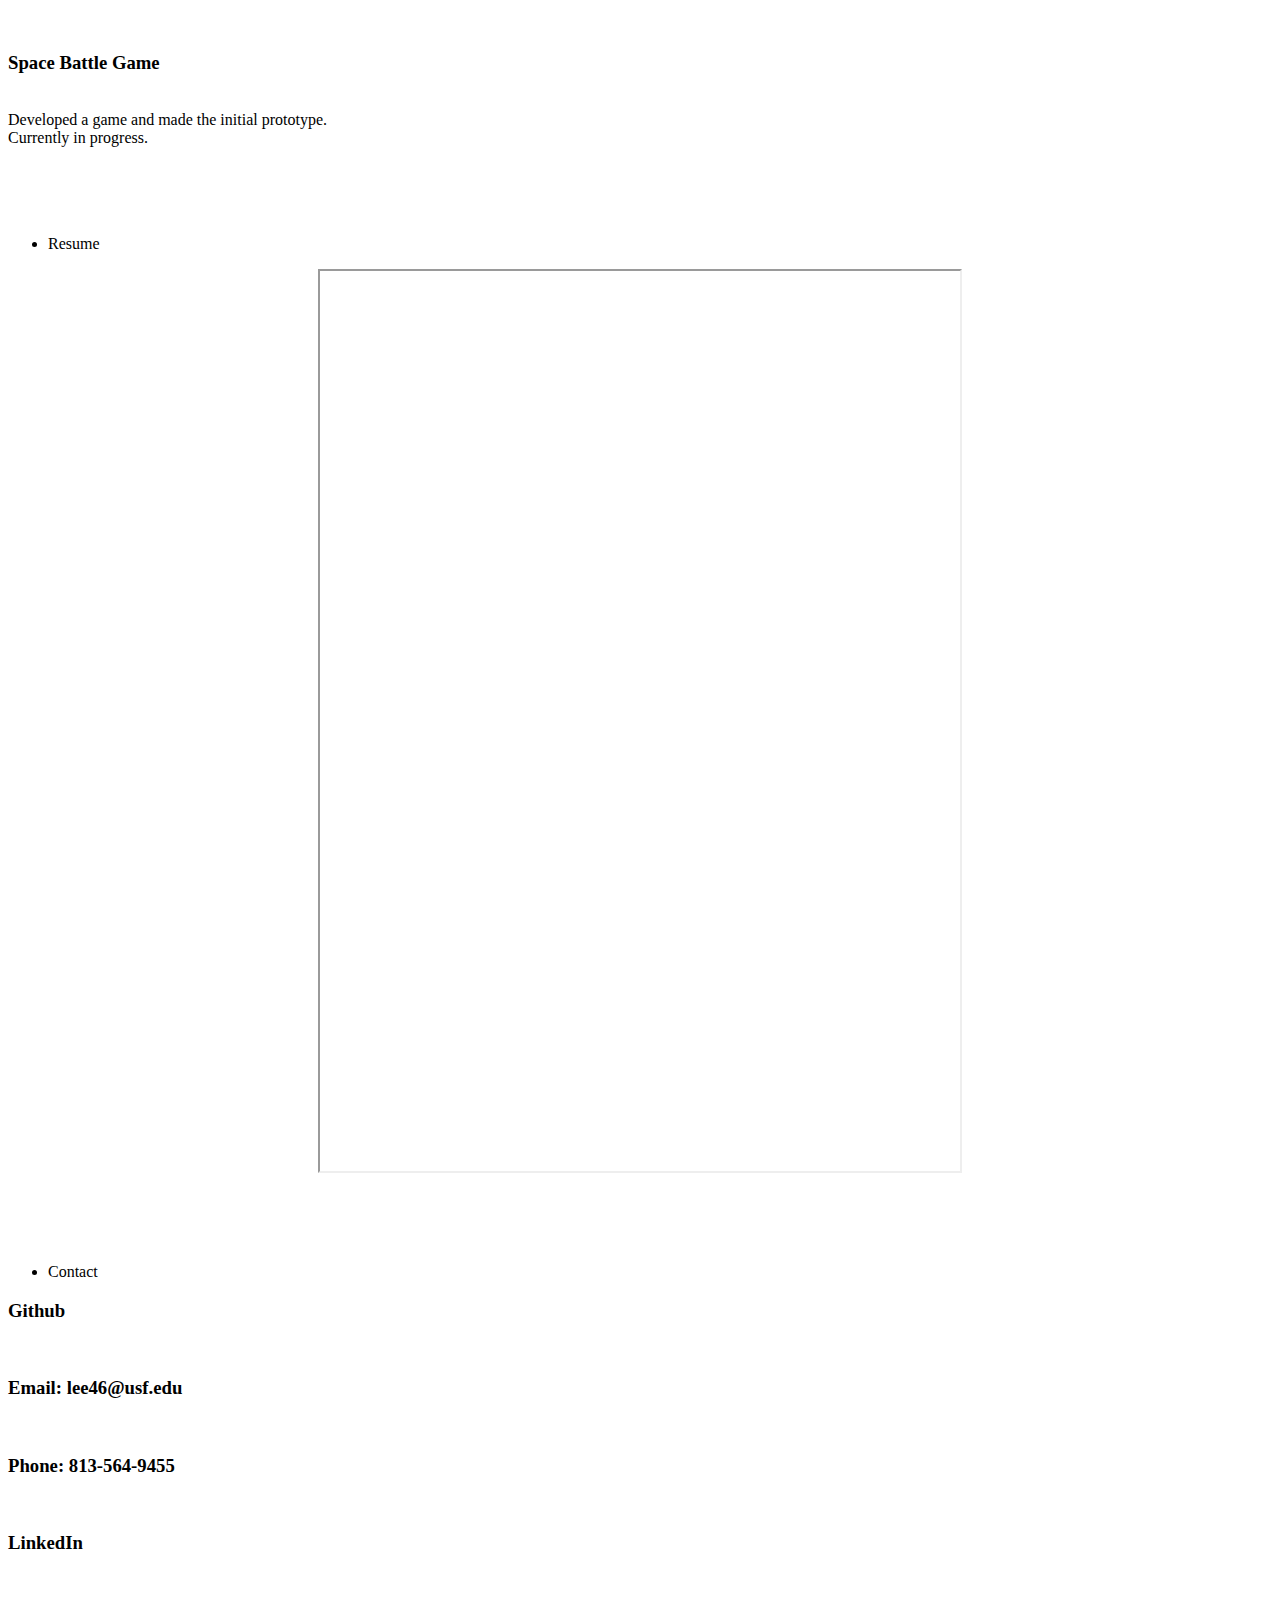
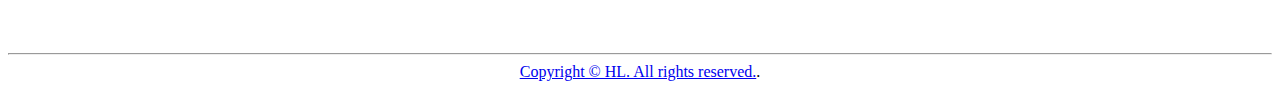
==== commit b929f717: "Update index.html" ====
--- a/index.html
+++ b/index.html
@@ -41,12 +41,11 @@
   </nav>
   </div>
  <div class="box_animated_ltor">
-  <h3>On the House</h3>
-  <a href="https://github.com/hlee18lee46/prj4.codepath"><img src="android.gif" alt="" style="width:150px;height:400px;"></a><br>
-  <p1>Worked in the back-end development using Python and Oracle database using "oracledb" python library.</p1><br>
-  <p1>Design of the database schema.</p1><br>
-  <p1>Coded functions for front-end developers.</p1><br>
-  <p1>Tested the final product and documented.</p1><br>
+  <h3>Android app</h3>
+  <a href="https://github.com/hlee18lee46/prj4.codepath"><img src="android.gif" alt="" style="width:180px;height:400px;"></a><br>
+  <p1>Used API to get data from NY times Movies</p1><br>
+  <p1>Brought in data for movie poster, description and details.</p1><br>
+  <p1>Built multi-screen app</p1><br>
   <a href="https://github.com/hlee18lee46/prj4.codepath"><img class="logo" src="github-mark.png" alt=""></a>
   <a href="https://i.imgur.com/HiUq0ew.gif"><img class="logo" src="youtube-logo.png" alt=""></a>
 </div>
